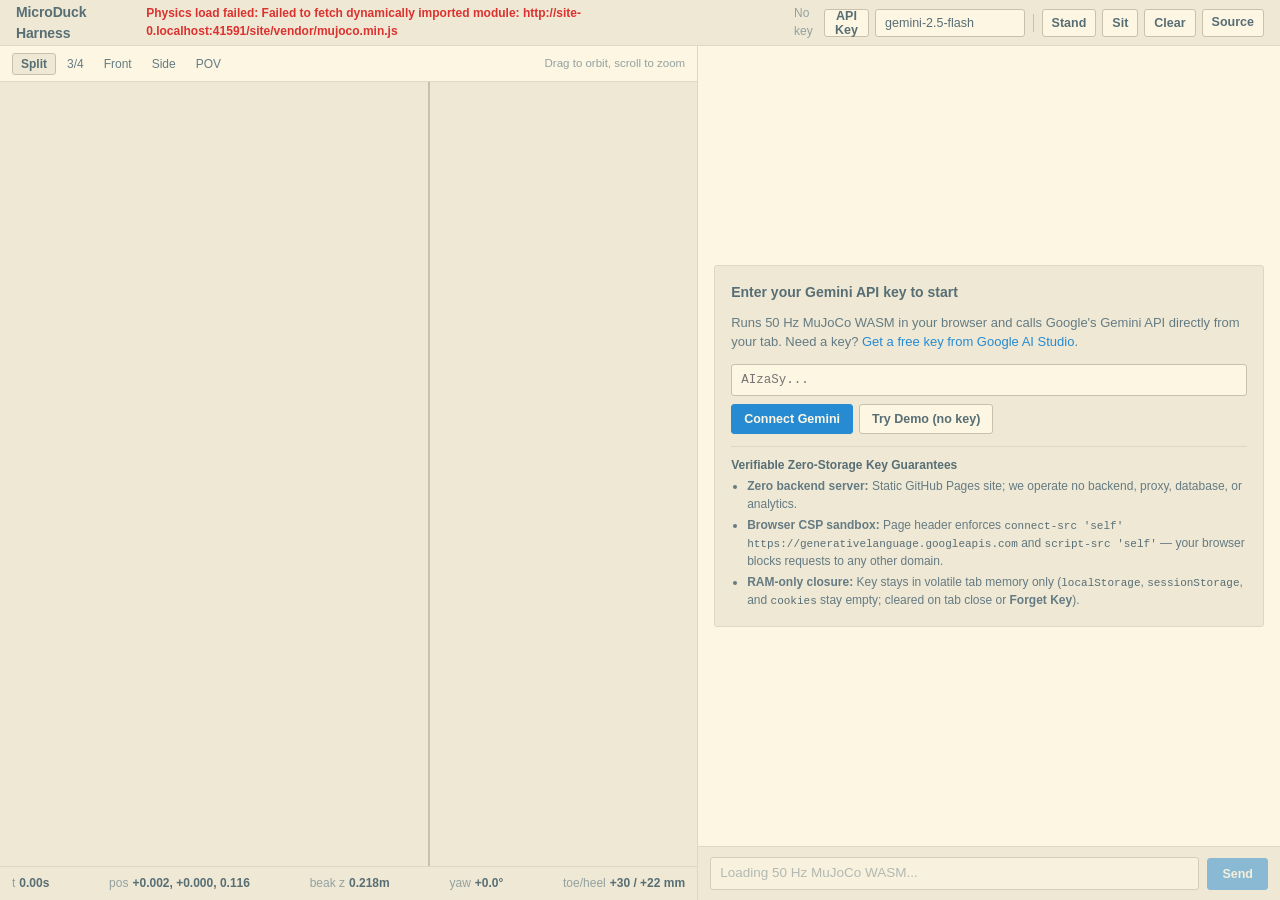
==== site/index.html @ 302c230d "Add Solarized Light UI and zero-storage BYOK GitHub Pages WASM app" ====
<!DOCTYPE html>
<html lang="en">
<head>
  <meta charset="utf-8" />
  <meta name="viewport" content="width=device-width, initial-scale=1.0" />
  <meta
    http-equiv="Content-Security-Policy"
    content="default-src 'none'; script-src 'self' 'unsafe-eval' 'wasm-unsafe-eval'; style-src 'self'; img-src 'self' data: blob:; connect-src 'self' https://generativelanguage.googleapis.com; form-action 'none'; frame-src 'none'; object-src 'none'; base-uri 'self';"
  />
  <title>MicroDuck Harness</title>
  <meta name="description" content="Zero-shot natural-language control of Pollen Robotics' 14-DOF MicroDuck in 50 Hz browser-native MuJoCo WASM." />
  <link rel="stylesheet" href="./styles.css" />
</head>
<body>
  <div class="app">
    <header class="topbar">
      <div class="topbar-left">
        <h1>MicroDuck Harness</h1>
        <span id="sim-status-text" class="status-text">Loading physics...</span>
      </div>

      <div class="topbar-right">
        <span id="key-badge" class="key-badge">No key</span>
        <button id="btn-key-manage" class="btn" type="button">API Key</button>
        <input
          id="model-name-input"
          class="ctrl-input"
          type="text"
          list="model-suggestions"
          value="gemini-2.5-flash"
          spellcheck="false"
          aria-label="Gemini model"
          placeholder="gemini-2.5-flash"
        />
        <datalist id="model-suggestions">
          <option value="gemini-2.5-flash"></option>
          <option value="gemini-2.5-pro"></option>
          <option value="gemini-3.5-flash"></option>
          <option value="gemini-pro-latest"></option>
        </datalist>
        <div class="sep" aria-hidden="true"></div>
        <button id="btn-reset-stand" class="btn" type="button">Stand</button>
        <button id="btn-reset-sit" class="btn" type="button">Sit</button>
        <button id="btn-clear-chat" class="btn" type="button">Clear</button>
        <a
          id="link-source"
          class="btn btn-link"
          href="https://github.com/Prasoon1207/microduck-harness"
          target="_blank"
          rel="noopener noreferrer"
        >Source</a>
      </div>
    </header>

    <main class="workspace">
      <section class="sim-pane" aria-label="Simulation">
        <div class="cam-bar">
          <div class="cam-tabs" role="tablist">
            <button id="cam-btn-split" class="cam-tab is-active" data-mode="split" type="button">Split</button>
            <button id="cam-btn-studio" class="cam-tab" data-mode="studio" type="button">3/4</button>
            <button id="cam-btn-front" class="cam-tab" data-mode="front" type="button">Front</button>
            <button id="cam-btn-side" class="cam-tab" data-mode="side" type="button">Side</button>
            <button id="cam-btn-pov" class="cam-tab" data-mode="pov" type="button">POV</button>
          </div>
          <span id="orbit-hint-badge" class="cam-hint">Drag to orbit, scroll to zoom</span>
        </div>

        <div id="viewport-drag-surface" class="viewport">
          <canvas id="sim-canvas"></canvas>
          <div id="split-divider" class="split-divider" aria-hidden="true"></div>
          <div id="fallen-overlay-banner" class="fallen-bar" hidden>
            <span>Robot fallen</span>
            <button id="btn-recover-stand" class="btn btn-stop" type="button">Reset</button>
          </div>
        </div>

        <div class="telem-strip" aria-label="Telemetry">
          <div class="telem-item"><span>t</span><b id="telem-time">0.00s</b></div>
          <div class="telem-item"><span>pos</span><b id="telem-trunk">+0.002, +0.000, 0.116</b></div>
          <div class="telem-item"><span>beak z</span><b id="telem-beak">0.218m</b></div>
          <div class="telem-item"><span>yaw</span><b id="telem-yaw">+0.0&deg;</b></div>
          <div class="telem-item"><span>toe/heel</span><b id="telem-margins">+30 / +22 mm</b></div>
        </div>
      </section>

      <section class="chat-pane" aria-label="Chat">
        <div id="chat-feed" class="chat-feed">
          <div id="key-gate" class="key-gate">
            <h2>Enter your Gemini API key to start</h2>
            <p>
              Runs 50 Hz MuJoCo WASM in your browser and calls Google's Gemini API directly from your tab.
              Need a key? <a href="https://aistudio.google.com/apikey" target="_blank" rel="noopener noreferrer">Get a free key from Google AI Studio</a>.
            </p>

            <form id="key-gate-form" class="key-form" autocomplete="off">
              <input
                id="api-key-input"
                class="key-input"
                type="password"
                name="gemini-key-ephemeral"
                autocomplete="off"
                spellcheck="false"
                data-lpignore="true"
                data-1p-ignore="true"
                placeholder="AIzaSy..."
                aria-label="Gemini API key"
              />
              <div class="key-actions">
                <button id="btn-save-key" class="btn btn-primary" type="submit">Connect Gemini</button>
                <button id="btn-use-demo" class="btn" type="button">Try Demo (no key)</button>
                <button id="btn-wipe-key" class="btn btn-stop" type="button" hidden>Forget Key</button>
              </div>
              <div id="key-error" class="key-error" hidden></div>
            </form>

            <div class="privacy-box">
              <div class="privacy-title">Verifiable Zero-Storage Key Guarantees</div>
              <ul>
                <li><b>Zero backend server:</b> Static GitHub Pages site; we operate no backend, proxy, database, or analytics.</li>
                <li><b>Browser CSP sandbox:</b> Page header enforces <code>connect-src 'self' https://generativelanguage.googleapis.com</code> and <code>script-src 'self'</code> &mdash; your browser blocks requests to any other domain.</li>
                <li><b>RAM-only closure:</b> Key stays in volatile tab memory only (<code>localStorage</code>, <code>sessionStorage</code>, and <code>cookies</code> stay empty; cleared on tab close or <b>Forget Key</b>).</li>
              </ul>
            </div>
          </div>

          <div id="empty-welcome" class="empty-note" hidden>
            <p>Send a plain-English instruction to control MicroDuck in 50 Hz MuJoCo WASM.</p>
            <div class="prompt-examples">
              <button
                id="chip-deep-bow"
                class="example-btn"
                type="button"
                data-prompt="Perform a deep bow with your beak below 9.5 cm while keeping both feet flat, then return upright."
              >
                Deep bow
              </button>
              <button
                id="chip-look-nod"
                class="example-btn"
                type="button"
                data-prompt="Look left, look right, and nod twice."
              >
                Look &amp; nod
              </button>
              <button
                id="chip-waddle"
                class="example-btn"
                type="button"
                data-prompt="Waddle forward two careful steps along +X while staying balanced."
              >
                Waddle forward
              </button>
              <button
                id="chip-squat"
                class="example-btn"
                type="button"
                data-prompt="Lower into a balanced flat-footed squat around trunk z = 0.088 m and hold."
              >
                Squat &amp; hold
              </button>
              <button
                id="chip-turn-left"
                class="example-btn"
                type="button"
                data-prompt="Turn left in place once and stay balanced."
              >
                Turn left
              </button>
            </div>
          </div>
        </div>

        <form id="chat-composer-form" class="composer">
          <textarea
            id="chat-prompt-input"
            rows="1"
            placeholder="Connect Gemini or click Try Demo above..."
            aria-label="Instruction"
            disabled
          ></textarea>
          <button id="btn-send-prompt" class="btn btn-primary" type="submit" disabled>Send</button>
          <button id="btn-stop-turn" class="btn btn-stop" type="button" hidden>Stop</button>
        </form>
      </section>
    </main>
  </div>

  <script type="module" src="./app.js"></script>
</body>
</html>
---- site/styles.css ----
/* Solarized Light — Minimal Static MicroDuck Harness UI */

:root {
  --base3: #fdf6e3;
  --base2: #eee8d5;
  --rule: #ded7c1;
  --rule-strong: #c9c1a9;
  --base1: #93a1a1;
  --base00: #657b83;
  --base01: #586e75;
  --base02: #073642;

  --blue: #268bd2;
  --cyan: #2aa198;
  --green: #859900;
  --yellow: #b58900;
  --orange: #cb4b16;
  --red: #dc322f;

  --font-ui: Arial, "Helvetica Neue", Helvetica, sans-serif;
  --font-mono: Menlo, Monaco, Consolas, "Liberation Mono", monospace;
}

*,
*::before,
*::after {
  box-sizing: border-box;
}

[hidden] {
  display: none !important;
}

html,
body {
  margin: 0;
  padding: 0;
  height: 100%;
  background: var(--base3);
  color: var(--base00);
  font-family: var(--font-ui);
  font-size: 14px;
  line-height: 1.45;
  -webkit-font-smoothing: antialiased;
  -moz-osx-font-smoothing: grayscale;
  text-rendering: optimizeLegibility;
  overflow: hidden;
}

button,
input,
select,
textarea {
  font-family: var(--font-ui);
  -webkit-font-smoothing: antialiased;
  -moz-osx-font-smoothing: grayscale;
}

a {
  color: var(--blue);
  text-decoration: none;
}

a:hover {
  text-decoration: underline;
}

.app {
  display: grid;
  grid-template-rows: 46px minmax(0, 1fr);
  height: 100vh;
  width: 100vw;
}

/* Top Bar */

.topbar {
  display: flex;
  align-items: center;
  justify-content: space-between;
  gap: 12px;
  padding: 0 16px;
  background: var(--base2);
  border-bottom: 1px solid var(--rule);
}

.topbar-left {
  display: flex;
  align-items: center;
  gap: 12px;
}

.topbar-left h1 {
  margin: 0;
  font-size: 14px;
  font-weight: 700;
  color: var(--base01);
  letter-spacing: -0.01em;
}

.status-text {
  font-size: 12px;
  color: var(--cyan);
}

.status-text.is-executing {
  color: var(--yellow);
}

.status-text.is-fallen {
  color: var(--red);
  font-weight: 700;
}

.topbar-right {
  display: flex;
  align-items: center;
  gap: 6px;
}

.key-badge {
  font-size: 12px;
  color: var(--base1);
  padding: 0 4px;
}

.key-badge.is-ram {
  color: var(--green);
  font-weight: 600;
}

.key-badge.is-demo {
  color: var(--cyan);
}

.ctrl-input,
.btn {
  height: 28px;
  padding: 0 9px;
  border: 1px solid var(--rule-strong);
  border-radius: 3px;
  background: var(--base3);
  color: var(--base01);
  font-size: 12.5px;
  outline: none;
}

.ctrl-input {
  width: 150px;
}

.ctrl-input:focus {
  border-color: var(--blue);
}

.btn {
  display: inline-flex;
  align-items: center;
  justify-content: center;
  cursor: pointer;
  font-weight: 600;
  user-select: none;
  text-decoration: none;
}

.btn:hover:not(:disabled) {
  background: var(--base2);
  border-color: var(--base1);
  text-decoration: none;
}

.btn:disabled {
  opacity: 0.5;
  cursor: default;
}

.btn-primary {
  background: var(--blue);
  border-color: var(--blue);
  color: var(--base3);
}

.btn-primary:hover:not(:disabled) {
  background: #1f79b9;
  border-color: #1f79b9;
}

.btn-stop {
  background: var(--red);
  border-color: var(--red);
  color: var(--base3);
}

.btn-stop:hover:not(:disabled) {
  background: #c42926;
  border-color: #c42926;
}

.sep {
  width: 1px;
  height: 18px;
  background: var(--rule-strong);
  margin: 0 2px;
}

/* Split Workspace */

.workspace {
  display: grid;
  grid-template-columns: 1.2fr 1fr;
  min-height: 0;
  height: 100%;
}

/* Simulation Pane */

.sim-pane {
  display: grid;
  grid-template-rows: 36px minmax(0, 1fr) 34px;
  border-right: 1px solid var(--rule);
  background: var(--base3);
  min-height: 0;
}

.cam-bar {
  display: flex;
  align-items: center;
  justify-content: space-between;
  padding: 0 12px;
  border-bottom: 1px solid var(--rule);
  background: var(--base3);
}

.cam-tabs {
  display: flex;
  align-items: center;
  gap: 2px;
}

.cam-tab {
  border: 1px solid transparent;
  background: transparent;
  color: var(--base00);
  font-size: 12px;
  padding: 3px 8px;
  border-radius: 3px;
  cursor: pointer;
}

.cam-tab:hover {
  color: var(--base01);
  background: var(--base2);
}

.cam-tab.is-active {
  background: var(--base2);
  border-color: var(--rule-strong);
  color: var(--base01);
  font-weight: 700;
}

.cam-hint {
  font-size: 11.5px;
  color: var(--base1);
}

.viewport {
  position: relative;
  background: var(--base2);
  cursor: grab;
  user-select: none;
  overflow: hidden;
  min-height: 0;
}

.viewport.is-dragging {
  cursor: grabbing;
}

.viewport.is-pov {
  cursor: default;
}

#sim-canvas {
  width: 100%;
  height: 100%;
  display: block;
}

.split-divider {
  position: absolute;
  top: 0;
  bottom: 0;
  left: 61.36%;
  width: 2px;
  background: var(--rule-strong);
  pointer-events: none;
}

.split-divider[hidden] {
  display: none !important;
}

.fallen-bar {
  position: absolute;
  top: 10px;
  left: 50%;
  transform: translateX(-50%);
  display: flex;
  align-items: center;
  gap: 10px;
  padding: 5px 10px;
  background: var(--base3);
  border: 1px solid var(--red);
  border-radius: 3px;
  color: var(--red);
  font-size: 12.5px;
  font-weight: 600;
}

.fallen-bar[hidden] {
  display: none !important;
}

.telem-strip {
  display: flex;
  align-items: center;
  justify-content: space-between;
  gap: 12px;
  padding: 0 12px;
  border-top: 1px solid var(--rule);
  background: var(--base2);
  font-size: 12px;
  color: var(--base01);
  overflow-x: auto;
  white-space: nowrap;
}

.telem-item span {
  color: var(--base1);
  margin-right: 4px;
}

.telem-item b {
  font-weight: 600;
  font-variant-numeric: tabular-nums;
}

/* Chat Pane */

.chat-pane {
  display: grid;
  grid-template-rows: minmax(0, 1fr) auto;
  background: var(--base3);
  min-height: 0;
}

.chat-feed {
  overflow-y: auto;
  padding: 16px;
  display: flex;
  flex-direction: column;
  gap: 16px;
}

/* Startup API Key Gate */

.key-gate {
  margin: auto 0;
  padding: 16px;
  border: 1px solid var(--rule);
  border-radius: 3px;
  background: var(--base2);
  display: flex;
  flex-direction: column;
  gap: 12px;
}

.key-gate[hidden] {
  display: none !important;
}

.key-gate h2 {
  margin: 0;
  font-size: 14px;
  font-weight: 700;
  color: var(--base01);
}

.key-gate p {
  margin: 0;
  font-size: 13px;
  color: var(--base00);
}

.key-form {
  display: flex;
  flex-direction: column;
  gap: 8px;
}

.key-input {
  width: 100%;
  height: 32px;
  padding: 0 9px;
  border: 1px solid var(--rule-strong);
  border-radius: 3px;
  background: var(--base3);
  color: var(--base01);
  font-family: var(--font-mono);
  font-size: 12.5px;
  outline: none;
}

.key-input:focus {
  border-color: var(--blue);
}

.key-actions {
  display: flex;
  flex-wrap: wrap;
  gap: 6px;
}

.key-actions .btn {
  height: 30px;
  padding: 0 12px;
}

.key-error {
  font-size: 12px;
  color: var(--red);
}

.privacy-box {
  padding-top: 10px;
  border-top: 1px solid var(--rule);
  font-size: 12px;
  color: var(--base00);
}

.privacy-title {
  font-weight: 700;
  color: var(--base01);
  margin-bottom: 4px;
}

.privacy-box ul {
  margin: 0;
  padding-left: 16px;
  display: flex;
  flex-direction: column;
  gap: 4px;
}

.privacy-box code {
  font-family: var(--font-mono);
  font-size: 11px;
  color: var(--base01);
}

/* Empty Welcome */

.empty-note {
  margin: auto 0;
  display: flex;
  flex-direction: column;
  gap: 10px;
  max-width: 460px;
}

.empty-note[hidden] {
  display: none !important;
}

.empty-note p {
  margin: 0;
  color: var(--base00);
  font-size: 13.5px;
}

.prompt-examples {
  display: flex;
  flex-wrap: wrap;
  gap: 6px;
}

.example-btn {
  padding: 5px 9px;
  border: 1px solid var(--rule-strong);
  border-radius: 3px;
  background: var(--base2);
  color: var(--base01);
  font-size: 12.5px;
  cursor: pointer;
}

.example-btn:hover {
  border-color: var(--blue);
  color: var(--blue);
}

/* Messages */

.exchange {
  display: flex;
  flex-direction: column;
  gap: 8px;
  padding-bottom: 14px;
  border-bottom: 1px solid var(--rule);
}

.exchange:last-child {
  border-bottom: none;
}

.user-msg {
  font-weight: 700;
  color: var(--base01);
  font-size: 14px;
  white-space: pre-wrap;
  word-break: break-word;
}

.reply-box {
  display: flex;
  flex-direction: column;
  gap: 6px;
}

.steps-list {
  display: flex;
  flex-direction: column;
  gap: 4px;
}

.step-item {
  border: 1px solid var(--rule);
  border-radius: 3px;
  background: var(--base2);
}

.step-item.is-error {
  border-color: var(--red);
}

.step-toggle {
  width: 100%;
  display: flex;
  align-items: center;
  justify-content: space-between;
  gap: 8px;
  padding: 5px 8px;
  border: none;
  background: transparent;
  color: var(--base00);
  font-size: 12px;
  text-align: left;
  cursor: pointer;
}

.step-toggle:hover {
  color: var(--base01);
}

.step-label {
  overflow: hidden;
  text-overflow: ellipsis;
  white-space: nowrap;
}

.step-tag {
  font-weight: 700;
  color: var(--base01);
  margin-right: 6px;
}

.step-item.is-active .step-tag {
  color: var(--yellow);
}

.step-item.is-error .step-tag {
  color: var(--red);
}

.step-arrow {
  font-size: 10px;
  color: var(--base1);
  flex-shrink: 0;
}

.step-body {
  display: none;
  padding: 8px;
  border-top: 1px solid var(--rule);
  background: var(--base3);
  flex-direction: column;
  gap: 6px;
}

.step-item.is-open .step-body {
  display: flex;
}

.trace-caption {
  display: flex;
  justify-content: space-between;
  font-size: 11px;
  color: var(--base1);
}

.trace-pre {
  margin: 0;
  padding: 7px 9px;
  background: var(--base2);
  border: 1px solid var(--rule);
  border-radius: 2px;
  font-family: var(--font-mono);
  font-size: 11px;
  line-height: 1.4;
  color: var(--base01);
  overflow-x: auto;
  white-space: pre;
}

.live-line {
  font-size: 12.5px;
  color: var(--yellow);
}

.done-msg {
  font-size: 13.5px;
  color: var(--base00);
  white-space: pre-wrap;
}

.done-msg.is-fallen,
.done-msg.is-error {
  color: var(--red);
}

.done-msg.is-stopped {
  color: var(--base1);
}

/* Composer */

.composer {
  display: flex;
  align-items: flex-end;
  gap: 8px;
  padding: 10px 12px;
  background: var(--base2);
  border-top: 1px solid var(--rule);
}

#chat-prompt-input {
  flex: 1;
  min-height: 32px;
  max-height: 110px;
  padding: 6px 9px;
  border: 1px solid var(--rule-strong);
  border-radius: 3px;
  background: var(--base3);
  color: var(--base01);
  font-size: 13.5px;
  line-height: 1.4;
  resize: none;
  overflow-y: hidden;
  outline: none;
}

#chat-prompt-input::placeholder {
  color: var(--base1);
}

#chat-prompt-input:focus {
  border-color: var(--blue);
}

#chat-prompt-input:disabled {
  opacity: 0.65;
}

.composer .btn {
  height: 32px;
  padding: 0 14px;
}

@media (max-width: 900px) {
  html,
  body {
    overflow: auto;
  }

  .app {
    height: auto;
    min-height: 100vh;
    grid-template-rows: auto auto;
  }

  .topbar {
    flex-wrap: wrap;
    padding: 8px 12px;
  }

  .workspace {
    grid-template-columns: 1fr;
  }

  .sim-pane {
    height: 420px;
    border-right: none;
    border-bottom: 1px solid var(--rule);
  }

  .chat-pane {
    height: 520px;
  }
}
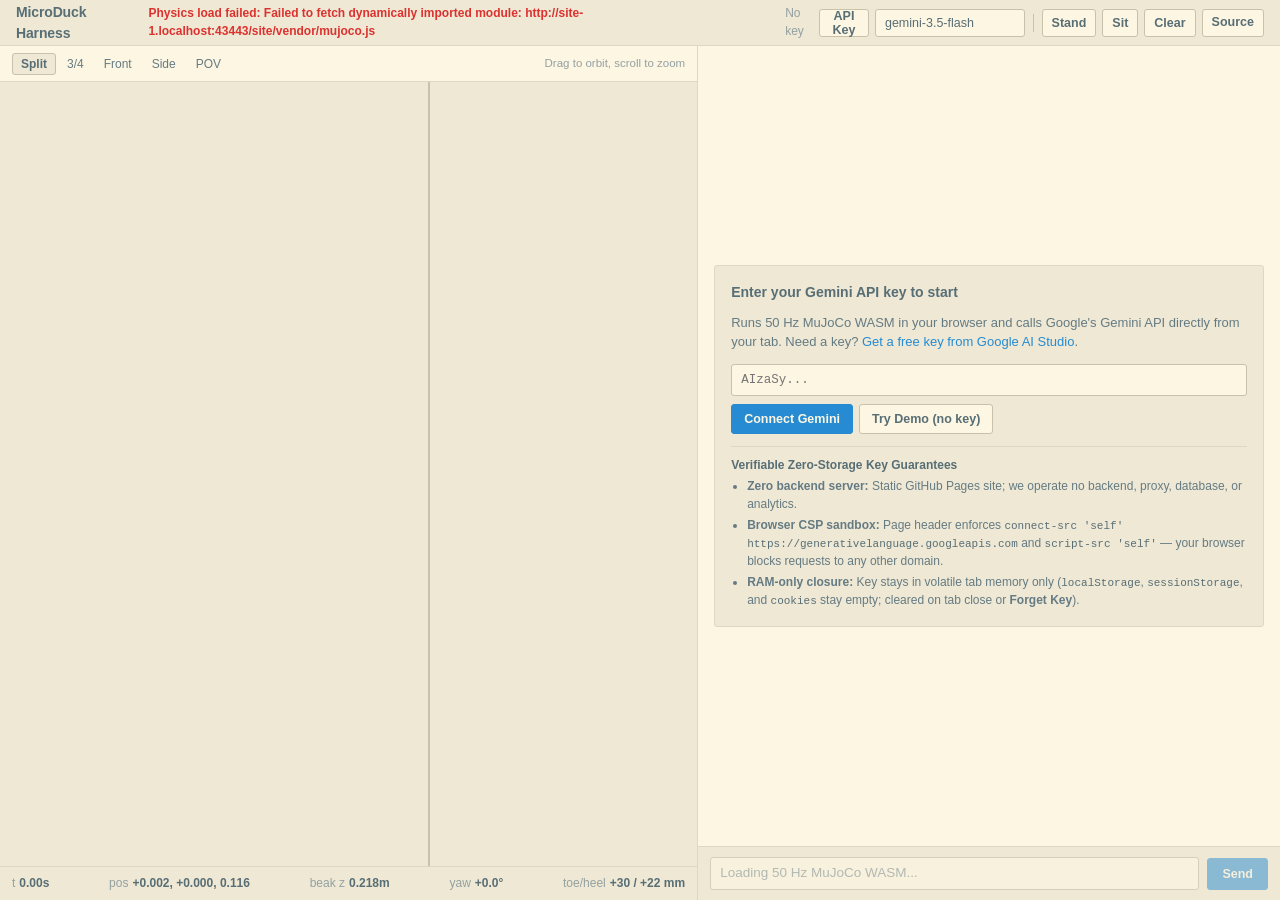
==== commit a5681a82: "Default to gemini-3.5-flash and auto-discover active models via ListModels" ====
--- a/site/index.html
+++ b/site/index.html
@@ -27,16 +27,16 @@
           class="ctrl-input"
           type="text"
           list="model-suggestions"
-          value="gemini-2.5-flash"
+          value="gemini-3.5-flash"
           spellcheck="false"
           aria-label="Gemini model"
-          placeholder="gemini-2.5-flash"
+          placeholder="gemini-3.5-flash"
         />
         <datalist id="model-suggestions">
-          <option value="gemini-2.5-flash"></option>
-          <option value="gemini-2.5-pro"></option>
           <option value="gemini-3.5-flash"></option>
+          <option value="gemini-flash-latest"></option>
           <option value="gemini-pro-latest"></option>
+          <option value="gemini-3.8-flash"></option>
         </datalist>
         <div class="sep" aria-hidden="true"></div>
         <button id="btn-reset-stand" class="btn" type="button">Stand</button>
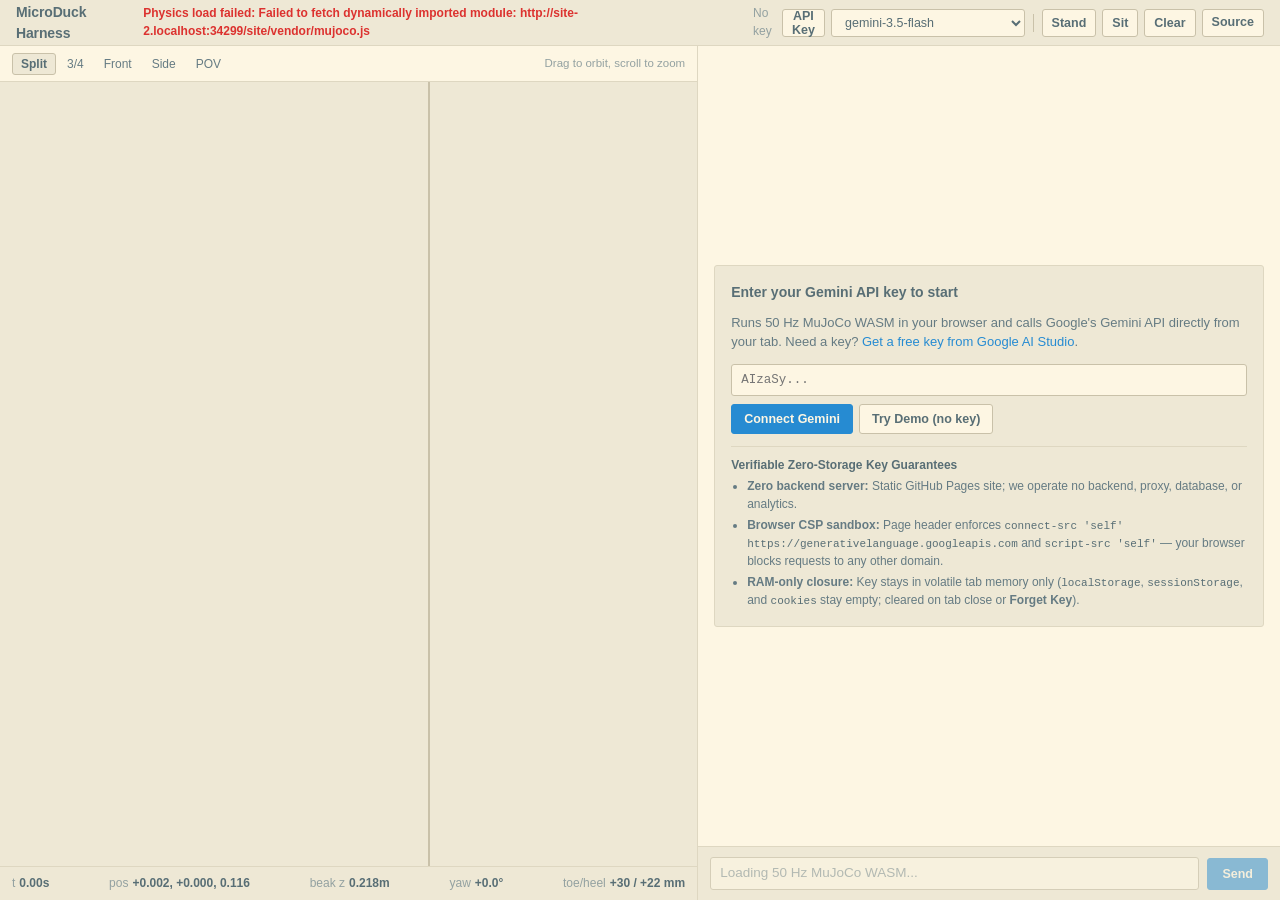
==== commit 76df124d: "Add working Gemini model <select> dropdown and automatic 503 failover" ====
--- a/site/index.html
+++ b/site/index.html
@@ -22,22 +22,16 @@
       <div class="topbar-right">
         <span id="key-badge" class="key-badge">No key</span>
         <button id="btn-key-manage" class="btn" type="button">API Key</button>
-        <input
-          id="model-name-input"
-          class="ctrl-input"
-          type="text"
-          list="model-suggestions"
-          value="gemini-3.5-flash"
-          spellcheck="false"
-          aria-label="Gemini model"
-          placeholder="gemini-3.5-flash"
-        />
-        <datalist id="model-suggestions">
-          <option value="gemini-3.5-flash"></option>
-          <option value="gemini-flash-latest"></option>
-          <option value="gemini-pro-latest"></option>
-          <option value="gemini-3.8-flash"></option>
-        </datalist>
+        <select id="model-select" class="ctrl-select" aria-label="Gemini model">
+          <option value="gemini-3.5-flash" selected>gemini-3.5-flash</option>
+          <option value="gemini-3-flash-preview">gemini-3-flash-preview</option>
+          <option value="gemini-3.7-flash">gemini-3.7-flash</option>
+          <option value="gemini-flash-latest">gemini-flash-latest</option>
+          <option value="gemini-3.5-flash-lite">gemini-3.5-flash-lite (fast)</option>
+          <option value="gemini-flash-lite-latest">gemini-flash-lite-latest (fast)</option>
+          <option value="gemini-pro-latest">gemini-pro-latest</option>
+          <option value="gemini-3.1-pro-preview">gemini-3.1-pro-preview</option>
+        </select>
         <div class="sep" aria-hidden="true"></div>
         <button id="btn-reset-stand" class="btn" type="button">Stand</button>
         <button id="btn-reset-sit" class="btn" type="button">Sit</button>
--- a/site/styles.css
+++ b/site/styles.css
@@ -133,6 +133,7 @@
   color: var(--cyan);
 }
 
+.ctrl-select,
 .ctrl-input,
 .btn {
   height: 28px;
@@ -145,10 +146,16 @@
   outline: none;
 }
 
+.ctrl-select {
+  max-width: 225px;
+  cursor: pointer;
+}
+
 .ctrl-input {
   width: 150px;
 }
 
+.ctrl-select:focus,
 .ctrl-input:focus {
   border-color: var(--blue);
 }
